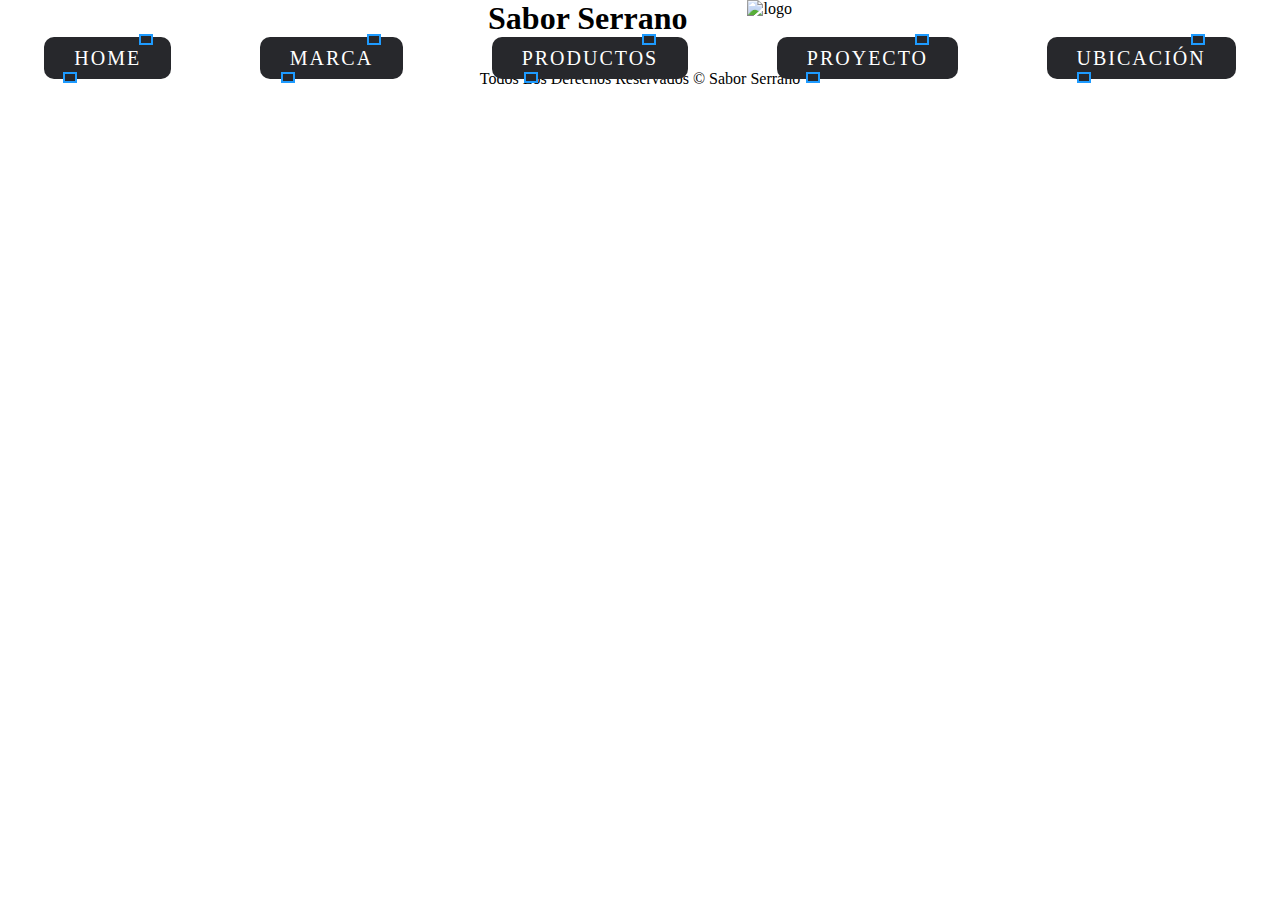
==== index.html @ 1f18331c "tp" ====
<!DOCTYPE html>
<html lang="en">
<head>
    <meta charset="UTF-8">
    <meta http-equiv="X-UA-Compatible" content="IE=edge">
    <meta name="viewport" content="width=device-width, initial-scale=1.0">
    <link rel="stylesheet" href="./css/style.css">

    <!-- Bootstrap -->
    <link href="https://cdn.jsdelivr.net/npm/bootstrap@5.2.0-beta1/dist/css/bootstrap.min.css" rel="stylesheet"
    integrity="sha384-0evHe/X+R7YkIZDRvuzKMRqM+OrBnVFBL6DOitfPri4tjfHxaWutUpFmBp4vmVor" crossorigin="anonymous">



    <title>Sabor Serrano</title>
</head>
<body>
    <div class="encabezado">
        <h1>Sabor Serrano</h1>
        <img src="" alt="logo">
    </div>
    <nav>
        <ul>
            <li>
                <a href="index.html" style="--clr:#1e9bff"><span>Home</span><i></i></a>
            </li>
            <li>
                <a href="./pages/marca.html" style="--clr:#1e9bff"><span>Marca</span><i></i></a>
            </li>
            <li>
                <a href="./pages/productos.html" style="--clr:#1e9bff"><span>Productos</span><i></i></a>
            </li>
            <li>
                <a href="./pages/proyecto.html" style="--clr:#1e9bff"><span>Proyecto</span><i></i></a>
            </li>
            <li>
                <a href="./pages/ubicacion.html" style="--clr:#1e9bff"><span>Ubicación</span><i></i></a>
            </li>
        </ul>
    </nav>

    <main>

    </main>

    <footer>
        <p>Todos Los Derechos Reservados &copy; Sabor Serrano</p>
    </footer>


    <!-- JavaScript Bootstrap -->
    <script src="https://cdn.jsdelivr.net/npm/bootstrap@5.2.0-beta1/dist/js/bootstrap.bundle.min.js"
    integrity="sha384-pprn3073KE6tl6bjs2QrFaJGz5/SUsLqktiwsUTF55Jfv3qYSDhgCecCxMW52nD2"
    crossorigin="anonymous"></script>
</body>
</html>
---- css/style.css ----
*{
    margin: 0;
    padding: 0;
    box-sizing: border-box;
}

/* Encabezado */
.encabezado{
    display: flex;
    justify-content: center;
    text-align: center;
    gap: 60px;
}


/* Navegacion */

ul{
    display: flex;
    justify-content: space-around;
    text-align: center;
    padding-top: 10px;
}

li{
    list-style: none;
}

li a{
    text-decoration: none;  
    color: #fff;
    background: #27282c;
}

a{
    position: relative;
    background: #444;
    color: #fff;
    text-transform: uppercase;
    font-size: 20px;
    border-radius: 10px;
    letter-spacing: .1em;
    padding: 10px 30px;
    transition: .5s;
}

a:hover{
    letter-spacing: .10em;
    background: var(--clr);
    color: var(--clr);
    box-shadow: 0 0 35px var(--clr);
}

a::before{
    content: '';
    position: absolute;
    inset: 2;
    background: #27282c;
}

a span{
    position: relative;
    z-index: 1;
}

a i{
    position: absolute;
    inset: 0;
    display: block;
}

a i::before{
    content: '';
    position: absolute;
    top: -3.5px;
    left: 80%;
    width: 10px;
    height: 7px;
    border: 2px solid var(--clr);
    background: #27282c;
    transform: translateX(-50%);
    transition: .5s;
}

a:hover i::before{
    width: 20px;
    left: 20%;
}

a i::after{
    content: '';
    position: absolute;
    bottom: -3.5px;
    left: 20%;
    width: 10px;
    height: 7px;
    border: 2px solid var(--clr);
    background: #27282c;
    transform: translateX(-50%);
    transition: .5s;
}

a:hover i::after{
    width: 20px;
    left: 80%;
}

/* Footer */

footer{
    text-align: center;
}


/* Productos */

h2{
    text-align: center;
    padding-top: 30px;
}

.contenedor{
    padding-top: 20px;
    display: flex;
    justify-content: center;
    flex-wrap: wrap;
    gap: 20px;
}

article{
    width: 350px;
    height: 300px;
    background: #777;
    border-radius: 7px;
    border: 2px solid #27282c;
}

/* Ubicación */

.mapa{
    display: flex;
    justify-content: center;
    align-items: center;
}

section{
    text-align: center;
    padding-top: 30px;
}
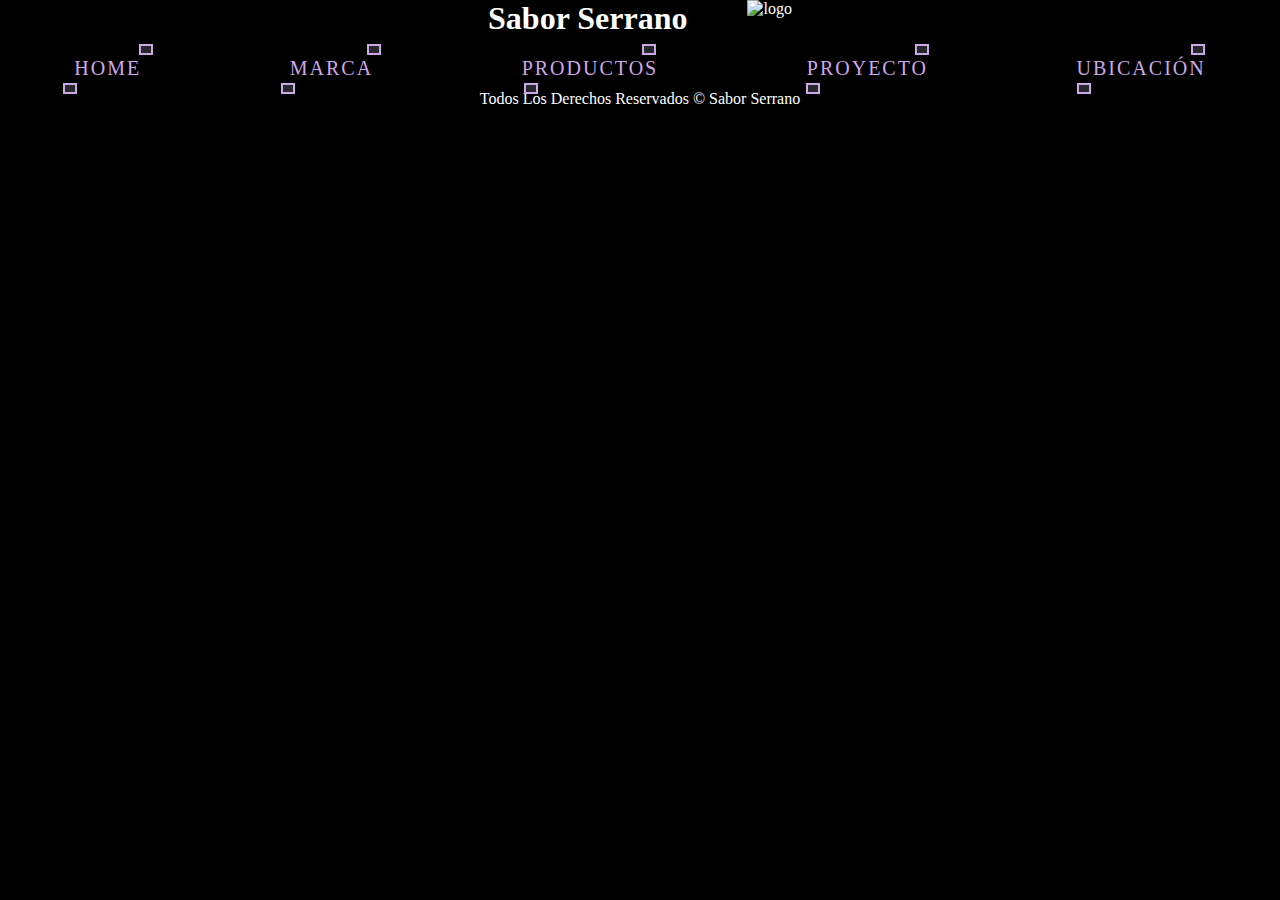
==== commit 7f8590c0: "tp" ====
--- a/index.html
+++ b/index.html
@@ -20,23 +20,15 @@
         <img src="" alt="logo">
     </div>
     <nav>
-        <ul>
-            <li>
-                <a href="index.html" style="--clr:#1e9bff"><span>Home</span><i></i></a>
-            </li>
-            <li>
-                <a href="./pages/marca.html" style="--clr:#1e9bff"><span>Marca</span><i></i></a>
-            </li>
-            <li>
-                <a href="./pages/productos.html" style="--clr:#1e9bff"><span>Productos</span><i></i></a>
-            </li>
-            <li>
-                <a href="./pages/proyecto.html" style="--clr:#1e9bff"><span>Proyecto</span><i></i></a>
-            </li>
-            <li>
-                <a href="./pages/ubicacion.html" style="--clr:#1e9bff"><span>Ubicación</span><i></i></a>
-            </li>
-        </ul>
+            <a href="index.html" style="--clr:#CCA8E6"><span>Home</span><i></i></a>
+            
+            <a href="./pages/marca.html" style="--clr:#CCA8E6"><span>Marca</span><i></i></a>
+            
+            <a href="./pages/productos.html" style="--clr:#CCA8E6"><span>Productos</span><i></i></a>
+            
+            <a href="./pages/proyecto.html" style="--clr:#CCA8E6"><span>Proyecto</span><i></i></a>
+            
+            <a href="./pages/ubicacion.html" style="--clr:#CCA8E6"><span>Ubicación</span><i></i></a>
     </nav>
 
     <main>
--- a/css/style.css
+++ b/css/style.css
@@ -2,6 +2,7 @@
     margin: 0;
     padding: 0;
     box-sizing: border-box;
+    background-color: #000;
 }
 
 /* Encabezado */
@@ -10,32 +11,28 @@
     justify-content: center;
     text-align: center;
     gap: 60px;
+    color: #fff;
 }
 
 
 /* Navegacion */
 
-ul{
+nav{
     display: flex;
     justify-content: space-around;
     text-align: center;
     padding-top: 10px;
 }
 
-li{
-    list-style: none;
-}
-
-li a{
-    text-decoration: none;  
-    color: #fff;
-    background: #27282c;
+nav a{
+    text-decoration: none;
+    color: var(--clr);
 }
 
 a{
     position: relative;
     background: #444;
-    color: #fff;
+    color: var(--clr);
     text-transform: uppercase;
     font-size: 20px;
     border-radius: 10px;
@@ -109,11 +106,50 @@
 
 footer{
     text-align: center;
+    color: #fff;
 }
 
 
 /* Productos */
+.carru{
+    position: relative;
+    width: 100%;
+    height: 300px;
+    display: flex;
+    justify-content: center;
+    align-items: center;
+}
 
+.botones{
+    font-size: 30px;
+    width: 70px;
+    height: 70px;
+    line-height: 70px;
+    border-radius: 50%;
+    background-color: rgba(0, 0, 0, .7);
+    text-align: center;
+    font-weight: bold;
+    position: absolute;
+    color: #fff;
+    box-shadow: 0 0 10px rgba(255, 255, 255, .6);
+    -webkit-transition: all .3s ease;
+    -o-transition: all 3s ease;
+    transition: all 3s ease;
+}
+
+.botones:hover{
+    cursor: pointer;
+}
+
+.atras{
+    left: 2%;
+    top: calc(50% - 70px);
+}
+
+.siguiente{
+    right: 2%;
+    top: calc(50% - 70px);
+}
 h2{
     text-align: center;
     padding-top: 30px;
@@ -144,6 +180,8 @@
 }
 
 section{
+    display: flex;
+    justify-content: center;
     text-align: center;
-    padding-top: 30px;
+    flex-direction: column;
 }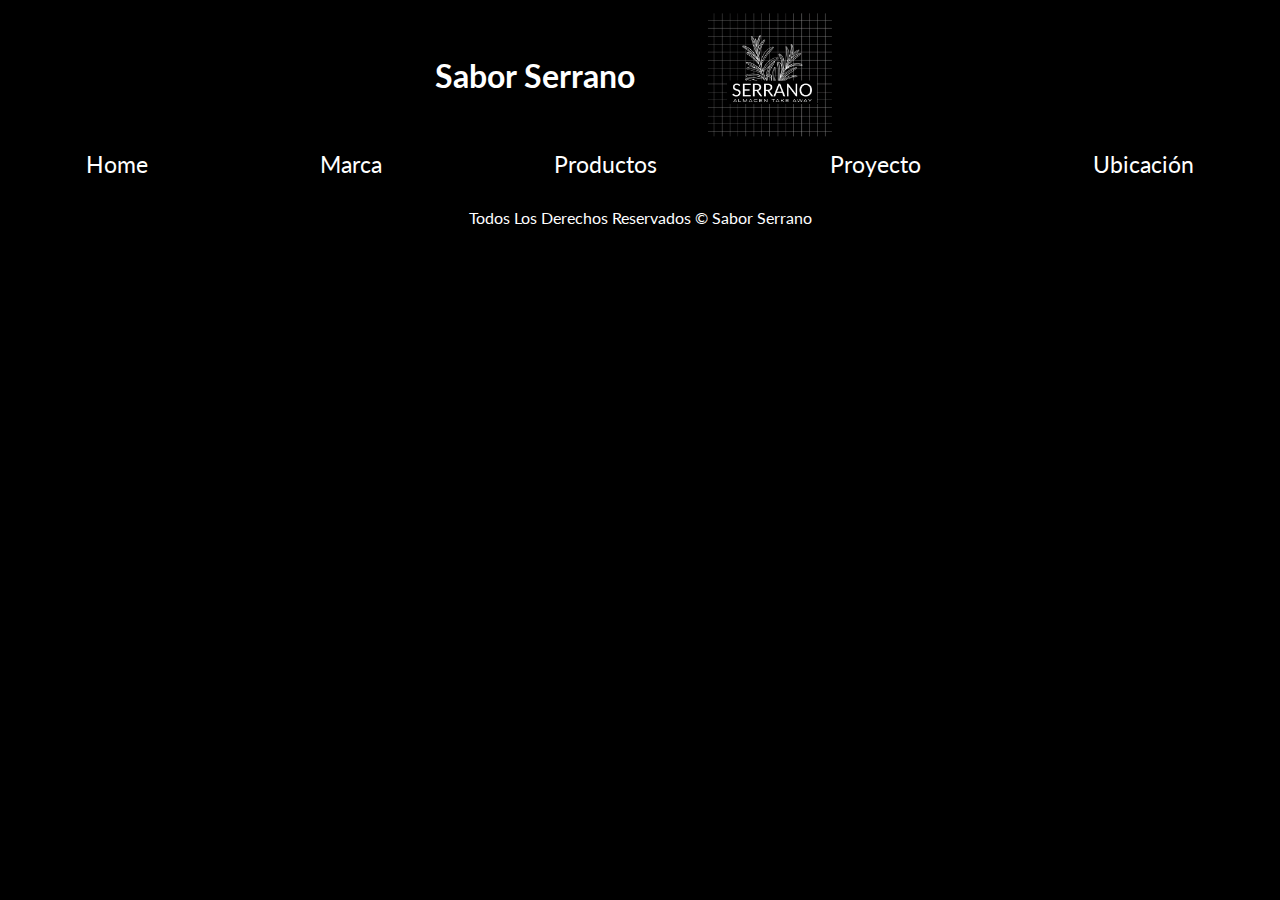
==== commit 7124702a: "tp" ====
--- a/index.html
+++ b/index.html
@@ -1,34 +1,39 @@
 <!DOCTYPE html>
 <html lang="en">
+
 <head>
     <meta charset="UTF-8">
     <meta http-equiv="X-UA-Compatible" content="IE=edge">
     <meta name="viewport" content="width=device-width, initial-scale=1.0">
     <link rel="stylesheet" href="./css/style.css">
+    <link rel="preconnect" href="https://fonts.googleapis.com">
+    <link rel="preconnect" href="https://fonts.gstatic.com" crossorigin>
+    <link href="https://fonts.googleapis.com/css2?family=Lato:wght@400;700&display=swap" rel="stylesheet">
 
     <!-- Bootstrap -->
     <link href="https://cdn.jsdelivr.net/npm/bootstrap@5.2.0-beta1/dist/css/bootstrap.min.css" rel="stylesheet"
-    integrity="sha384-0evHe/X+R7YkIZDRvuzKMRqM+OrBnVFBL6DOitfPri4tjfHxaWutUpFmBp4vmVor" crossorigin="anonymous">
+        integrity="sha384-0evHe/X+R7YkIZDRvuzKMRqM+OrBnVFBL6DOitfPri4tjfHxaWutUpFmBp4vmVor" crossorigin="anonymous">
 
 
 
     <title>Sabor Serrano</title>
 </head>
+
 <body>
     <div class="encabezado">
         <h1>Sabor Serrano</h1>
-        <img src="" alt="logo">
+        <img src="./img/logo.jpeg" alt="logo" class="logo">
     </div>
     <nav>
-            <a href="index.html" style="--clr:#CCA8E6"><span>Home</span><i></i></a>
-            
-            <a href="./pages/marca.html" style="--clr:#CCA8E6"><span>Marca</span><i></i></a>
-            
-            <a href="./pages/productos.html" style="--clr:#CCA8E6"><span>Productos</span><i></i></a>
-            
-            <a href="./pages/proyecto.html" style="--clr:#CCA8E6"><span>Proyecto</span><i></i></a>
-            
-            <a href="./pages/ubicacion.html" style="--clr:#CCA8E6"><span>Ubicación</span><i></i></a>
+        <a href="index.html" style="--clr:#CCA8E6"><span>Home</span><i></i></a>
+
+        <a href="./pages/marca.html" style="--clr:#CCA8E6"><span>Marca</span><i></i></a>
+
+        <a href="./pages/productos.html" style="--clr:#CCA8E6"><span>Productos</span><i></i></a>
+
+        <a href="./pages/proyecto.html" style="--clr:#CCA8E6"><span>Proyecto</span><i></i></a>
+
+        <a href="./pages/ubicacion.html" style="--clr:#CCA8E6"><span>Ubicación</span><i></i></a>
     </nav>
 
     <main>
@@ -42,7 +47,8 @@
 
     <!-- JavaScript Bootstrap -->
     <script src="https://cdn.jsdelivr.net/npm/bootstrap@5.2.0-beta1/dist/js/bootstrap.bundle.min.js"
-    integrity="sha384-pprn3073KE6tl6bjs2QrFaJGz5/SUsLqktiwsUTF55Jfv3qYSDhgCecCxMW52nD2"
-    crossorigin="anonymous"></script>
+        integrity="sha384-pprn3073KE6tl6bjs2QrFaJGz5/SUsLqktiwsUTF55Jfv3qYSDhgCecCxMW52nD2"
+        crossorigin="anonymous"></script>
 </body>
+
 </html>--- a/css/style.css
+++ b/css/style.css
@@ -3,21 +3,42 @@
     padding: 0;
     box-sizing: border-box;
     background-color: #000;
+    font-family: lato;
+    color: #fff;
 }
 
 /* Encabezado */
 .encabezado{
     display: flex;
     justify-content: center;
-    text-align: center;
     gap: 60px;
     color: #fff;
 }
+.encabezado h1{
+    display: grid;
+    place-items: center;
+}
+
+.logo{
+    width: 150px;
+    height: 150px;
+}
 
 
 /* Navegacion */
-
 nav{
+    display: flex;
+    justify-content: space-around;
+    text-align: center;
+}
+
+nav a{
+    text-decoration: none;
+    font-size: 23px;
+}
+
+
+/* nav{
     display: flex;
     justify-content: space-around;
     text-align: center;
@@ -100,7 +121,7 @@
 a:hover i::after{
     width: 20px;
     left: 80%;
-}
+} */
 
 /* Footer */
 
@@ -110,7 +131,27 @@
 }
 
 
+
+/* Marca */
+
+.marca__h2{
+    text-align: center;
+}
+
+.marca__contenedor{
+    display: flex;
+    justify-content: center;
+    flex-wrap: wrap;
+}
+
+.contenedor__img{
+    width: 400px;
+    height: 400px;
+}
 /* Productos */
+main{
+    padding-top: 30px;
+}
 .carru{
     position: relative;
     width: 100%;
@@ -171,6 +212,12 @@
     border: 2px solid #27282c;
 }
 
+article img{
+    width: 350px;
+    height: 300px;
+    border-radius: 7px;
+}
+
 /* Ubicación */
 
 .mapa{
